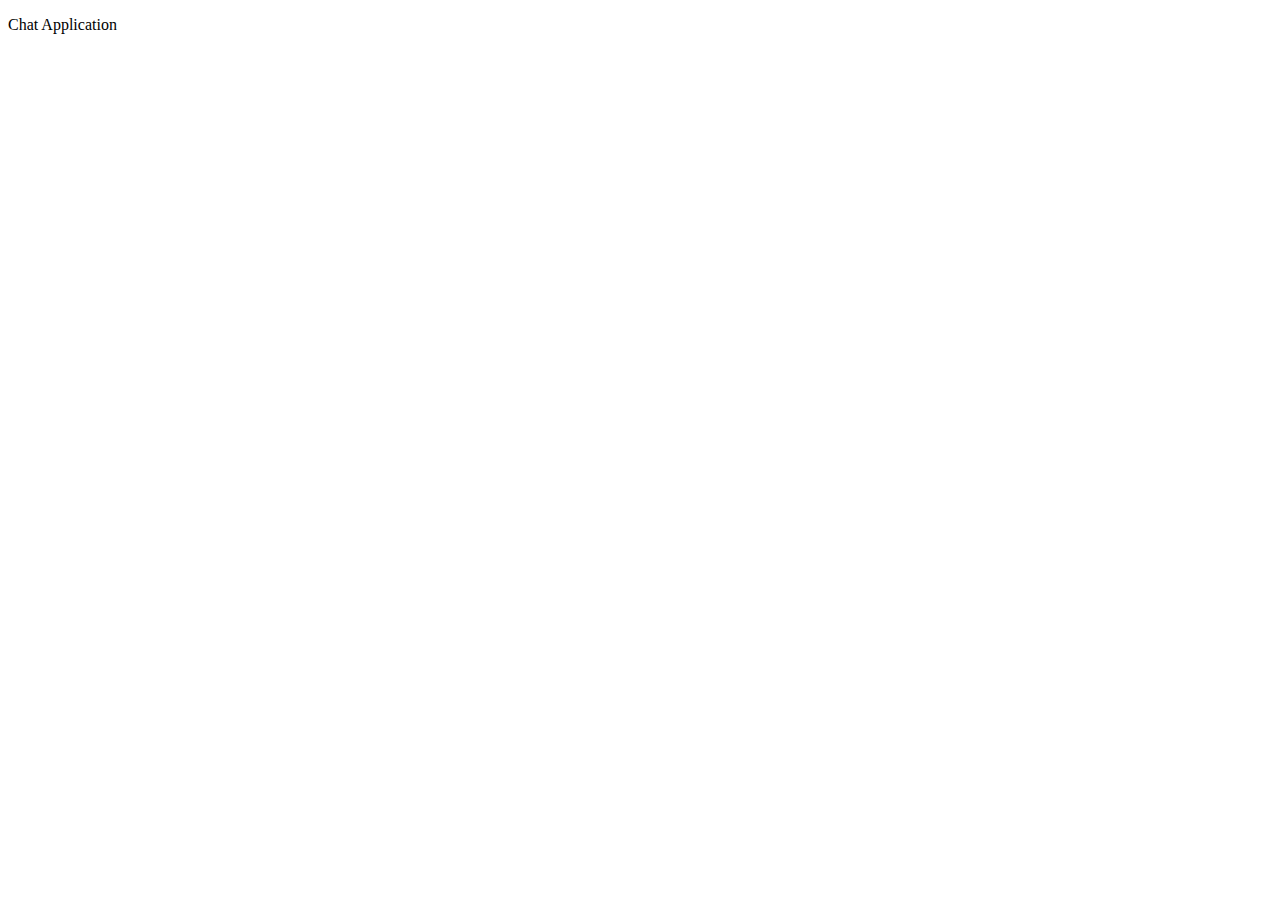
==== templates/index.html @ 09763dad "set up the application with sockets" ====
<!DOCTYPE html>
<html>
	<head>
		<script src="https://code.jquery.com/jquery-3.0.0.min.js" integrity="sha256-JmvOoLtYsmqlsWxa7mDSLMwa6dZ9rrIdtrrVYRnDRH0=" crossorigin="anonymous"></script>
	</head>
	<body>
		<p>Chat Application</p>
	</body>
</html>
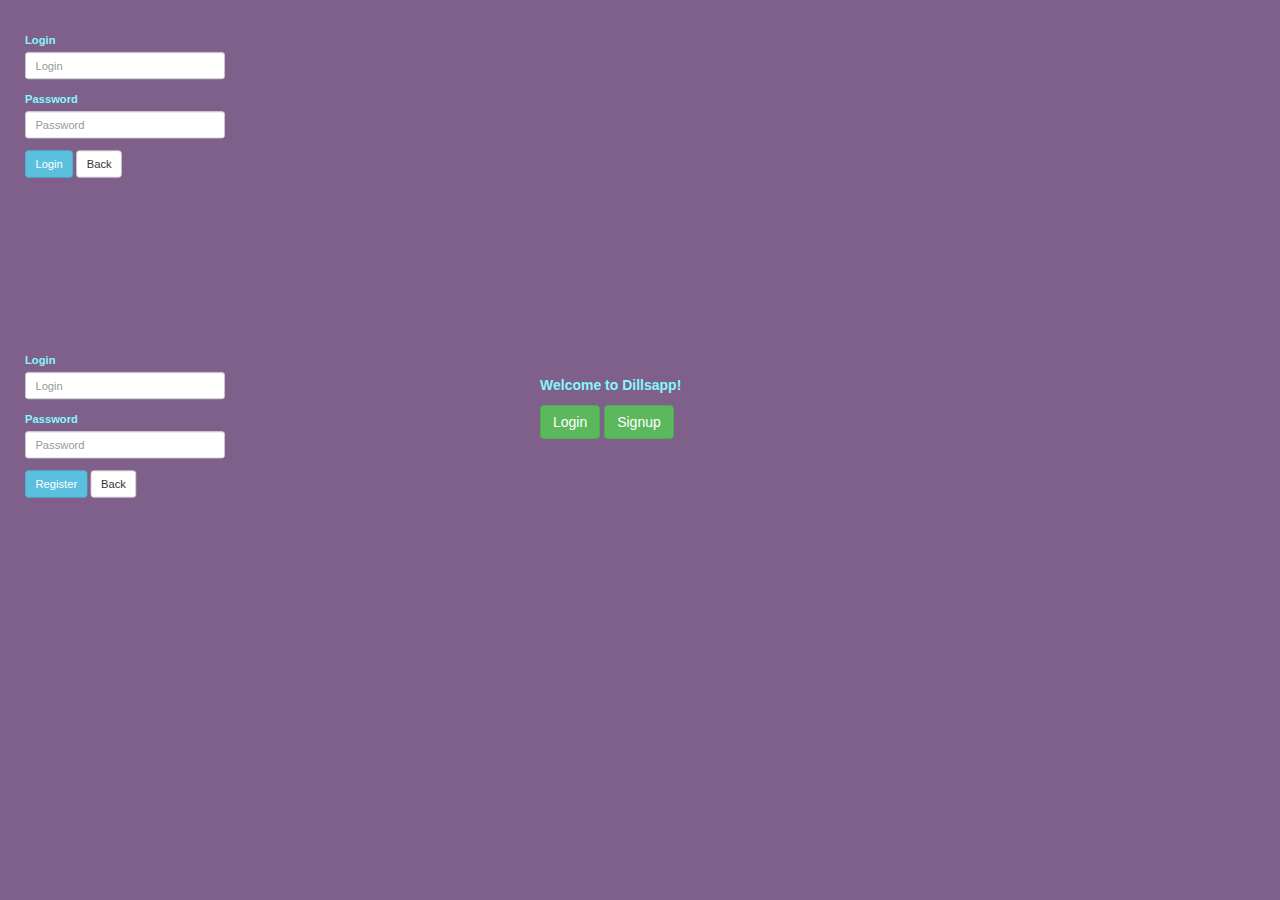
==== commit 5fd18dc0: "wire the authentication forms together" ====
--- a/templates/index.html
+++ b/templates/index.html
@@ -1,9 +1,50 @@
 <!DOCTYPE html>
 <html>
-	<head>
-		<script src="https://code.jquery.com/jquery-3.0.0.min.js" integrity="sha256-JmvOoLtYsmqlsWxa7mDSLMwa6dZ9rrIdtrrVYRnDRH0=" crossorigin="anonymous"></script>
-	</head>
-	<body>
-		<p>Chat Application</p>
-	</body>
+  <head>
+    <link rel="stylesheet" type="text/css" href="https://maxcdn.bootstrapcdn.com/bootstrap/3.3.6/css/bootstrap.min.css">
+    <link rel="stylesheet" type="text/css" href="/static/css/index.css">
+
+    <script src="https://code.jquery.com/jquery-2.2.4.min.js" integrity="sha256-BbhdlvQf/xTY9gja0Dq3HiwQF8LaCRTXxZKRutelT44=" crossorigin="anonymous"></script>
+    <script src="https://maxcdn.bootstrapcdn.com/bootstrap/3.3.6/js/bootstrap.min.js"></script>
+    <script src="static/lib/jquery-popup/jquery.popupoverlay.js"></script>
+    <script src="/static/js/index.js"></script>
+  </head>
+  <body>
+    <div class="index-content">
+      <div class="welcome-msg">
+        <p class="font-bold">Welcome to Dillsapp!</p>
+      </div>
+      <button id="login-btn" class="btn btn-success">Login</button>
+      <button id="signup-btn" class="btn btn-success">Signup</button>
+    </div>
+
+    <div id="login-form">
+      <form name="loginForm">
+        <div class="form-group">
+          <label for="login">Login</label>
+          <input type="text" class="form-control" name="login" placeholder="Login">
+        </div>
+        <div class="form-group">
+          <label for="pw">Password</label>
+          <input type="password" class="form-control" name="password" placeholder="Password">
+        </div>
+        <button type="submit" class="btn btn-info">Login</button>
+        <button id="close-btn" class="btn btn-default">Back</button>
+      </form>
+    </div>
+    <div id="signup-form">
+      <form name="signupForm">
+        <div class="form-group">
+          <label for="login">Login</label>
+          <input type="text" class="form-control" name="login" placeholder="Login">
+        </div>
+        <div class="form-group">
+          <label for="password">Password</label>
+          <input type="password" class="form-control" name="password" placeholder="Password">
+        </div>
+        <button type="submit" class="btn btn-info">Register</button>
+        <button id="close-btn" class="btn btn-default">Back</button>
+      </form>
+    </div>
+  </body>
 </html>--- a/static/css/index.css
+++ b/static/css/index.css
@@ -0,0 +1,32 @@
+html {
+  height: 100%;
+}
+body {
+  background-color: #7F608A;
+  color: #85F7FF;
+}
+
+.font-bold {
+  font-weight: bold;
+}
+
+.index-content {
+  width: 200px;
+  height: 150px;
+
+  position: absolute;
+  top: 0;
+  bottom: 0;
+  left: 0;
+  right: 0;
+  margin: auto;
+}
+
+#login-form, #signup-form {
+  transform: scale(0.8);
+  width: 250px;
+  height: 320px;
+}
+.popup_visible {
+  transform: scale(1);
+}